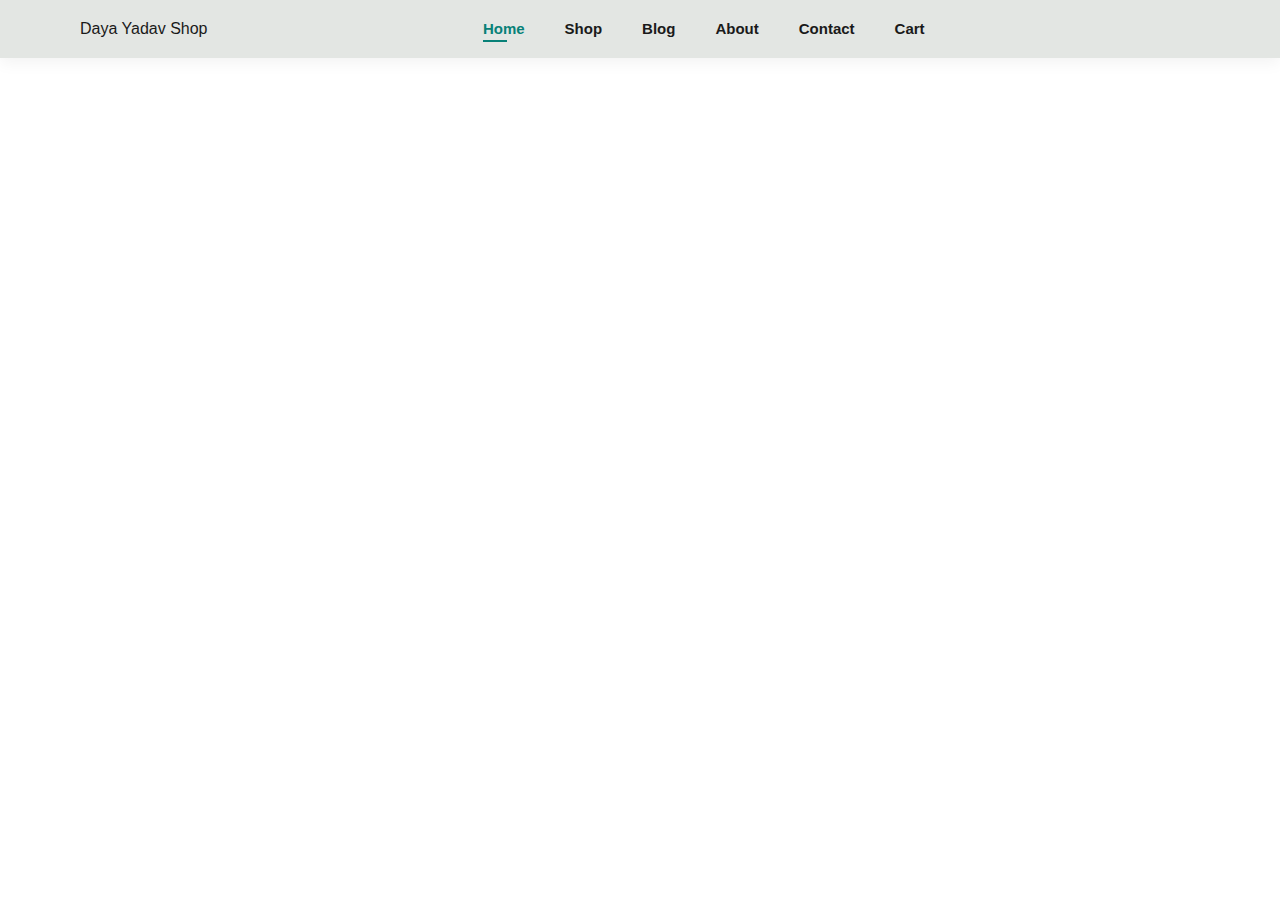
==== index.html @ b6c06834 "Navigation bar" ====
<!DOCTYPE html>
<html lang="en">
  <head>
    <meta charset="UTF-8" />
    <meta http-equiv="X-UA-Compatible" content="IE=edge" />
    <meta name="viewport" content="width=device-width, initial-scale=1.0" />
    <title>Daya Shopping Center</title>
    <link rel="stylesheet" href="styles.css" />
  </head>
  <body>
    <section id="header">
      <a href="#" class="logo">Daya Yadav Shop</a>
      <div>
        <ul id="nav-link">
          <li><a class="active" href="index.html">Home</a></li>
          <li><a href="shop.html">Shop</a></li>
          <li><a href="blog.html">Blog</a></li>
          <li><a href="about.html">About</a></li>
          <li><a href="contact.html">Contact</a></li>
          <li><a href="cart.html">Cart</li>
        </ul>
      </div>
    </section>

    <script src="script.js"></script>
  </body>
</html>
---- styles.css ----
@import url('https://fonts.googleapis.com/css2?family=Ubuntu&display=swap');
*{
    margin: 0;
    padding: 0;
    box-sizing:border-box;
    font-family: 'Franklin Gothic Medium', 'Arial Narrow', Arial, sans-serif;
}

h1{
    font-size: 50px;
    line-height: 64px;
    color: #222;
}

/* Header-CSS */
#header{
    display: flex;
    align-items: center;
    justify-content: space-between;
    padding: 20px 80px;
    background: #e3e6e3;
    box-shadow: 0 5px 15px rgba(0, 0, 0, 0.05);
}

.logo{
    text-decoration: none;
    color: #1a1a1a;
}
#nav-link{
    display: flex;
    align-items: center;
    justify-content: center;
}
#nav-link li{
    list-style: none;
    padding: 0 20px;
    position: relative;

}
#nav-link li a{
    text-decoration: none;
    font-size: 15px;
    font-weight: 600;
    color: #1a1a1a;
    transition: 0.3s ease; 
}
#nav-link li a:hover,
#nav-link li a.active{
    color: #088178;
}
#nav-link li a.active::after,
#nav-link li a:hover::after{
    content: "";
    width: 30%;
    height: 2px;
    position: absolute;
    background:#088178 ;
    bottom: -4px;
    left: 20px;
}
/* array of 5 numbers, sum of 4 numbers pair, find min and sum */
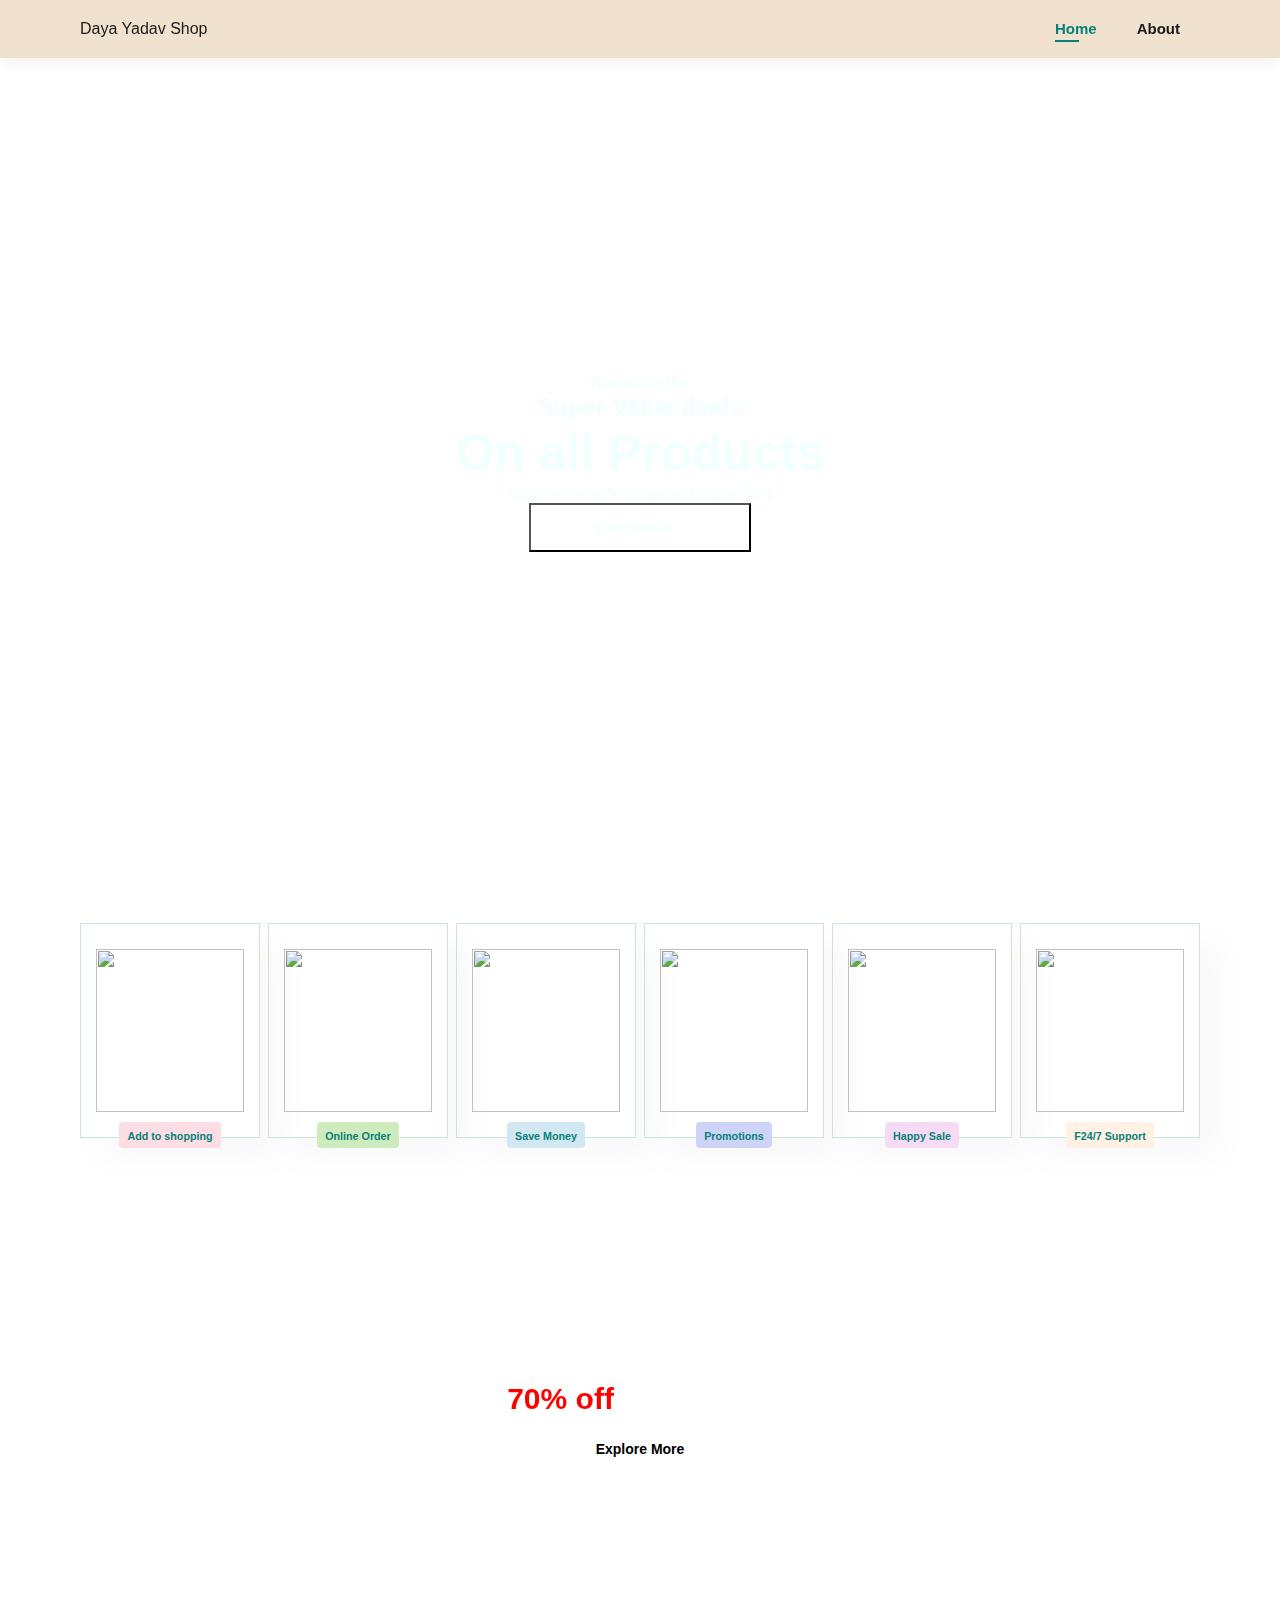
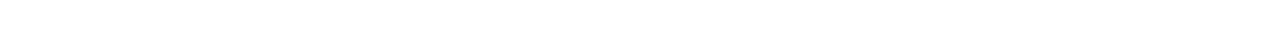
==== commit 441c5a34: "Updated feature" ====
--- a/index.html
+++ b/index.html
@@ -13,15 +13,48 @@
       <div>
         <ul id="nav-link">
           <li><a class="active" href="index.html">Home</a></li>
-          <li><a href="shop.html">Shop</a></li>
-          <li><a href="blog.html">Blog</a></li>
-          <li><a href="about.html">About</a></li>
-          <li><a href="contact.html">Contact</a></li>
-          <li><a href="cart.html">Cart</li>
+          <!-- <li><a href="shop.html">Shop</a></li>
+          <li><a href="blog.html">Blog</a></li> -->
+          <li><a  href="about.html">About</a></li>
+          <!-- <li><a href="contact.html">Contact</a></li>
+          <li><a href="cart.html">Cart</a></li> -->
         </ul>
       </div>
     </section>
-
+    <section id="hero">
+        <h4>Trade-in-offer</h4>
+        <h2>Super Value deals</h2>
+        <h1>On all Products</h1>
+        <p>Save more with coupons & up to 70%</p>
+        <button>Shop Now</button>
+    </section>
+    <section id="feature" class="fe-box-padding" >
+      <div class="fe-box">
+        <img src="https://cdn.pixabay.com/photo/2017/06/07/18/35/design-2381160_1280.png" alt="">
+        <h6>Add to shopping</h6>
+      </div>
+      <div class="fe-box">
+        <img src="https://cdn.pixabay.com/photo/2018/09/11/17/38/delivery-3670118_1280.jpg" alt="">
+        <h6>Online Order</h6>
+      </div><div class="fe-box">
+        <img src="https://cdn.pixabay.com/photo/2019/03/20/12/42/money-4068357_1280.png" alt="">
+        <h6>Save Money</h6>
+      </div><div class="fe-box">
+        <img src="https://cdn.pixabay.com/photo/2021/03/29/18/57/social-media-6134993_1280.png" alt="">
+        <h6>Promotions</h6>
+      </div><div class="fe-box">
+        <img src="https://cdn.pixabay.com/photo/2018/10/15/15/07/purchase-3749193_1280.png" alt="">
+        <h6>Happy Sale</h6>
+      </div><div class="fe-box">
+        <img src="https://cdn.pixabay.com/photo/2018/10/17/20/06/reaching-3754844_1280.png" alt="">
+        <h6>F24/7 Support</h6>
+      </div>
+    </section>
+    <section id="banner" class="section-m1" >
+      <h4>Repair Service</h4>
+      <h2>Upto <span>70% off</span> - All the Clothes</h2>
+      <button class="normal">Explore More</button>
+    </section>
     <script src="script.js"></script>
   </body>
 </html>
--- a/styles.css
+++ b/styles.css
@@ -4,12 +4,27 @@
     padding: 0;
     box-sizing:border-box;
     font-family: 'Franklin Gothic Medium', 'Arial Narrow', Arial, sans-serif;
+    z-index: 1000;
+    top: 0;
+    left: 0;
 }
 
 h1{
     font-size: 50px;
     line-height: 64px;
-    color: #222;
+    color:azure;
+}
+button.normal{
+    font-size: 14px;
+    font-weight: 600;
+    padding: 15px 30px;
+    color: black;
+    background-color: white;
+    border-radius: 4px;
+    cursor: pointer;
+    border: none;
+    outline: none;
+    transition: 0.2s;
 }
 
 /* Header-CSS */
@@ -18,8 +33,9 @@
     align-items: center;
     justify-content: space-between;
     padding: 20px 80px;
-    background: #e3e6e3;
+    background: #F0E2CE;
     box-shadow: 0 5px 15px rgba(0, 0, 0, 0.05);
+    position: sticky;
 }
 
 .logo{
@@ -30,6 +46,7 @@
     display: flex;
     align-items: center;
     justify-content: center;
+    
 }
 #nav-link li{
     list-style: none;
@@ -58,4 +75,124 @@
     bottom: -4px;
     left: 20px;
 }
-/* array of 5 numbers, sum of 4 numbers pair, find min and sum */+
+/* Hero */
+#hero{
+    background-image: url('https://cdn.pixabay.com/photo/2016/11/19/15/40/clothes-1839935_1280.jpg');
+    height: 90vh;
+    width: 100%;
+    background-position: top 25% right 0;
+    background-size: cover;
+    padding: 0 80px;
+    display: flex;
+    flex-direction: column;
+    align-items: center;
+    justify-content: center;
+    color: azure;
+}
+#hero button{
+    /* background-image: url('https://cdn.pixabay.com/photo/2016/10/14/04/33/modern-1739388_1280.jpg'); */
+    background-color: transparent;
+    border: 2;
+    padding: 14px 80px 14px 65px;
+    color: azure;
+    font-size: 15px;
+    cursor: pointer;
+    font-weight: 700;
+}
+.fe-box-padding {
+    padding: 40px 80px;
+}
+#feature{
+    display: flex;
+    align-items: center;
+    justify-content: space-between;
+    flex-wrap: wrap;
+}
+.section-m1{
+    margin: 40px 0;
+}
+#feature .fe-box{
+    width: 180px;
+    height: 215px;
+    text-align: center;
+    padding: 25px 15px;
+    box-shadow: 20px 20px 34px rgba(0, 0, 0, 0.03);
+    border: 1px solid #cce7d0;
+    margin: 15px 0; 
+}
+#feature .fe-box img{
+    width: 100%;
+    height: 100%;
+    margin-bottom: 10px;
+}
+#feature .fe-box:hover{
+    box-shadow: 10px 10px 54px rgba(70, 62, 221, 0.20);
+}
+#feature .fe-box h6{
+    display: inline-block;
+    padding: 9px 8px 6px 8px;
+    line-height: 1;
+    border-radius: 4px;
+    color: #088178;
+    background-color: #fddde4;
+}
+#feature .fe-box:nth-child(2) h6{
+    background-color: #cdebbc;
+}
+#feature .fe-box:nth-child(3) h6{
+    background-color: #d1e8f2;
+}
+#feature .fe-box:nth-child(4) h6{
+    background-color: #cdd4f8;
+}
+#feature .fe-box:nth-child(5) h6{
+    background-color: #f6dbf6;
+}
+#feature .fe-box:nth-child(6) h6{
+    background-color: #fff2e5;
+}
+#banner{
+    display: flex;
+    flex-direction: column;
+    justify-content: center;
+    align-items: center;
+    text-align: center;
+    background-image: url('https://cdn.pixabay.com/photo/2021/01/03/13/57/gingerbread-5884607_1280.jpg');
+    width: 100%;
+    height: 40vh;
+    background-size: cover;
+    background-position: center;
+}
+#banner h4{
+    color: #fff;
+    font-size: 16px;
+}
+#banner h2{
+    color: #fff;
+    font-size: 30px;
+    padding: 10px 0;
+}
+
+#banner h2 span{
+    color: red;
+}
+
+/* Header */
+#banner.about-header{
+    background-image: url('https://cdn.pixabay.com/photo/2013/11/21/21/16/storefront-215287_1280.jpg');
+}
+#about-head.section-p1{
+    padding: 40px 40px;
+}
+#about-head {
+    display: flex;
+    align-items: center;
+}
+#about-head img{
+    width: 50%;
+    height: auto;
+}
+#about-head div{
+    padding-left: 40px;
+}